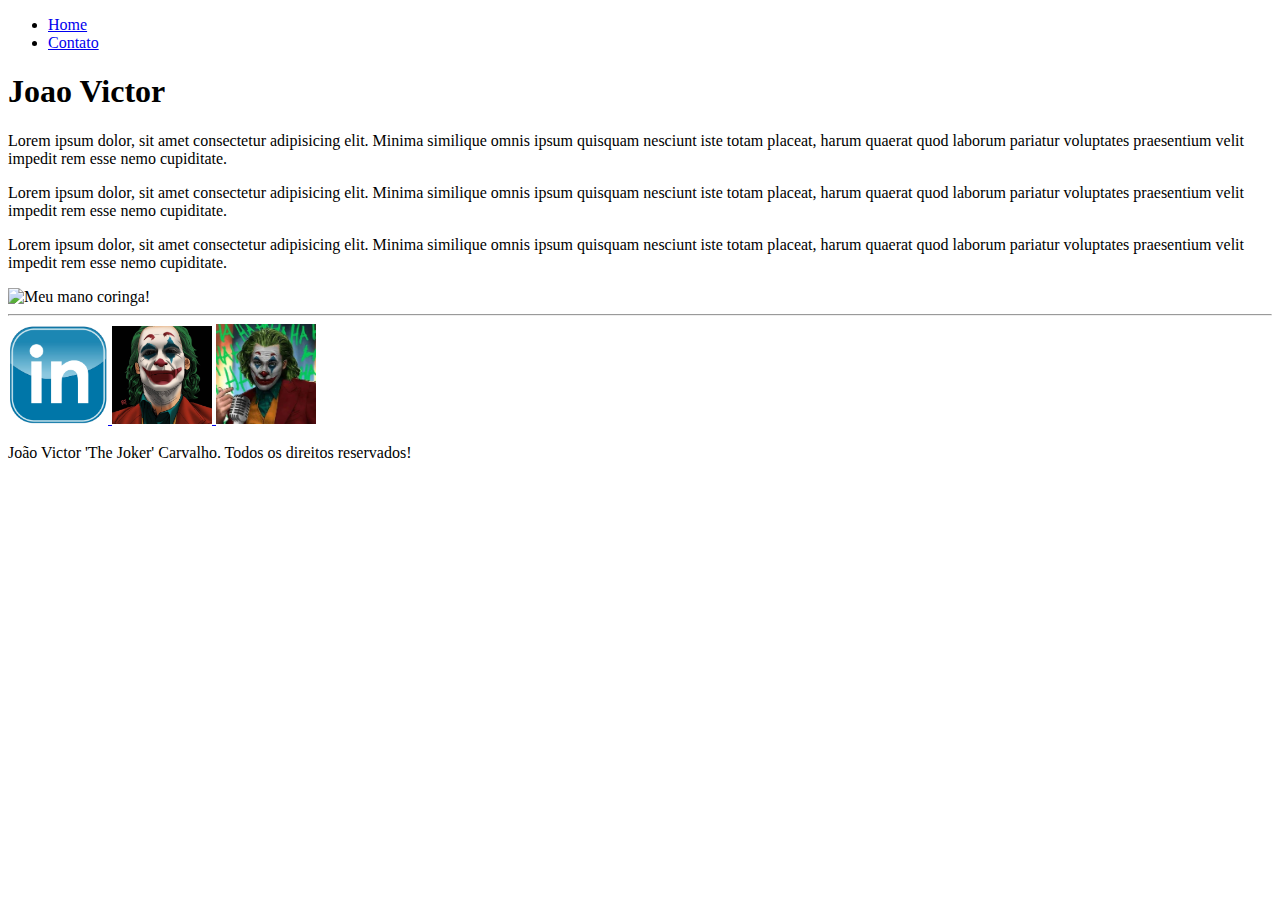
==== index.html @ 07ed7c57 "Initial Commit" ====
<!DOCTYPE html>
<html lang="pt-br">
<head>
<!-- Charset é para padronificar o sistema de linguagem(converter números e símbolos) Ex: Japones e Português -->
    <meta charset="UTF-8">   
    <!-- TAG exclusiva do internet explorer/  O I.Explorer renderiza com as ultimas tecnlogias do HTML -->
    <meta http-equiv="X-UA-Compatible" content="IE=edge">
    <!-- Para que o nosso site consiga se encaixar de acordo com a largura que têm a disposição, se ajusta a tela-->
    <meta name="viewport" content="width=device-width, initial-scale=1.0">
    <!-- Representa duas informações: Titulo da Página e que o titulo é mostrado na guia do navegador -->
    <title>Home</title>
</head>
<body>
    <!-- Cabeçalho do site  -->
    <header>
        <nav>
            <ul>
                <li>
                    <a href="index.html">Home</a>
                
                </li>
                <li>
                   <a href="contato.html">Contato</a> 
                </li>
            </ul>
        </nav>
    </header>
<!-- /Cabeçalho do site -->

<!-- Corpo principal do site -->
<main>
    <section>
        <div>
            <h1> Joao Victor </h1>
            <p>
                Lorem ipsum dolor, sit amet consectetur adipisicing elit. Minima similique omnis ipsum quisquam nesciunt iste totam placeat, harum quaerat quod laborum pariatur voluptates praesentium velit impedit rem esse nemo cupiditate.
            </p>
            <p>
                Lorem ipsum dolor, sit amet consectetur adipisicing elit. Minima similique omnis ipsum quisquam nesciunt iste totam placeat, harum quaerat quod laborum pariatur voluptates praesentium velit impedit rem esse nemo cupiditate.
            </p>
            <p>
                Lorem ipsum dolor, sit amet consectetur adipisicing elit. Minima similique omnis ipsum quisquam nesciunt iste totam placeat, harum quaerat quod laborum pariatur voluptates praesentium velit impedit rem esse nemo cupiditate.
            </p>
        </div>
        <div>
            <img width="300" src="https://i.imgur.com/XGplR01.jpeg" alt="Meu mano coringa!">
        </div>
    </section>

</main>
<!-- /Corpo principal do site -->

<!-- Rodapé do site -->
<hr>
<footer>
    <div>
        <a target="_blank" href="https://www.linkedin.com/in/joaovicarvalho/">
            <img width="100" src="assets/images/linkedin-logo-hd-png-3.png" alt="linkedin">
         </a>

         <a target="_blank" href="https://github.com/JoaoVictorCSousa">
            <img width="100" src="assets/images/coringa.jpg" alt="github">
         </a>

         <a target="_blank" href="https://www.youtube.com/watch?v=jfVTJm9NilA">
            <img width="100" src="assets/images/coringa1.jpg" alt="coringa trailer">
        </a>
        </div>

        <div>
            <p>
                João Victor 'The Joker' Carvalho. Todos os direitos reservados!
            </p>
        </div>
</footer>
</body>
</html>
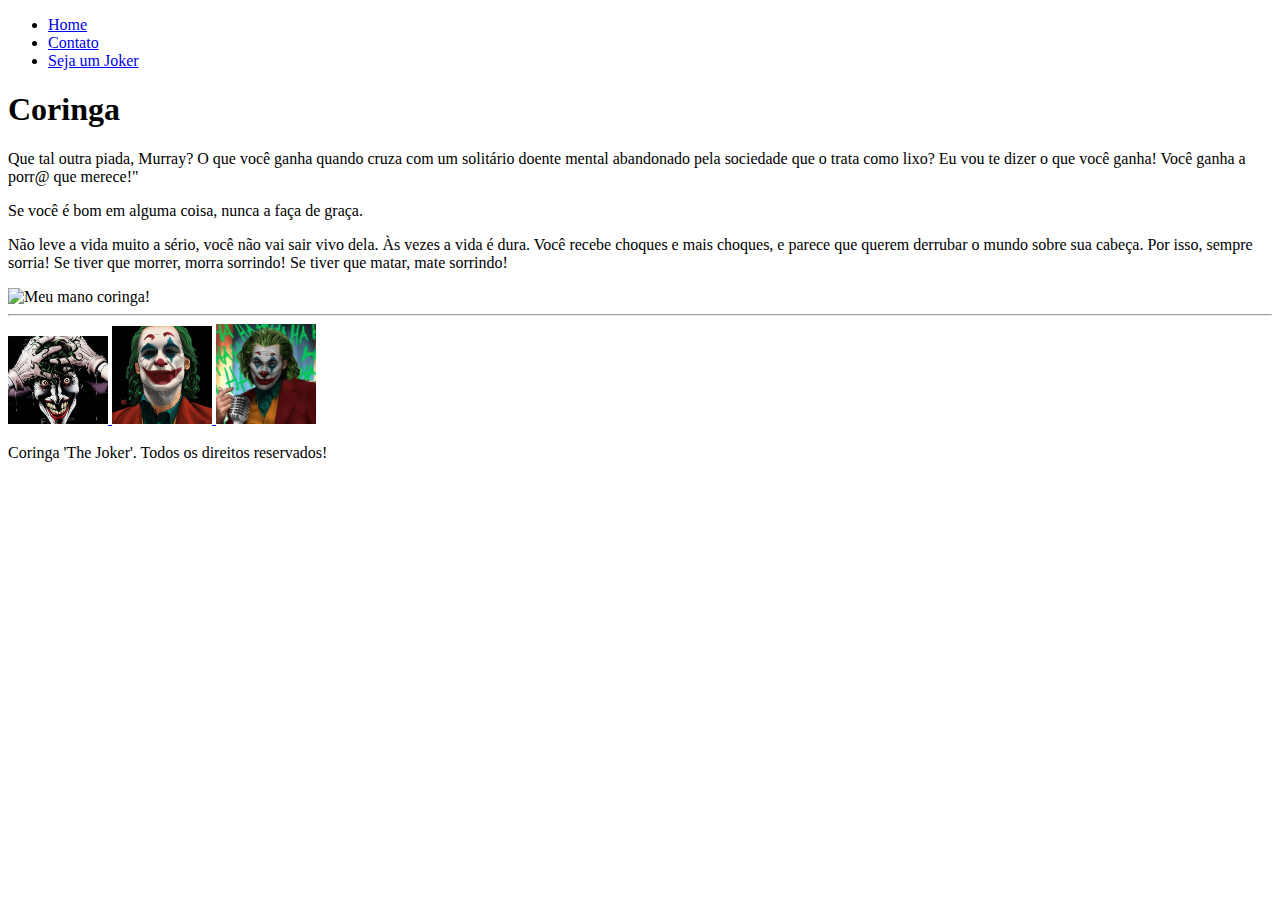
==== commit f53ed484: "feat: adding more context" ====
--- a/index.html
+++ b/index.html
@@ -22,6 +22,9 @@
                 <li>
                    <a href="contato.html">Contato</a> 
                 </li>
+                <li>
+                    <a href="tabela.html">Seja um Joker</a>
+                </li>
             </ul>
         </nav>
     </header>
@@ -31,15 +34,17 @@
 <main>
     <section>
         <div>
-            <h1> Joao Victor </h1>
+            <h1> Coringa </h1>
             <p>
-                Lorem ipsum dolor, sit amet consectetur adipisicing elit. Minima similique omnis ipsum quisquam nesciunt iste totam placeat, harum quaerat quod laborum pariatur voluptates praesentium velit impedit rem esse nemo cupiditate.
+                Que tal outra piada, Murray?
+O que você ganha quando cruza com um solitário doente mental abandonado pela sociedade que o trata como lixo?
+Eu vou te dizer o que você ganha! Você ganha a porr@ que merece!"
             </p>
             <p>
-                Lorem ipsum dolor, sit amet consectetur adipisicing elit. Minima similique omnis ipsum quisquam nesciunt iste totam placeat, harum quaerat quod laborum pariatur voluptates praesentium velit impedit rem esse nemo cupiditate.
+                Se você é bom em alguma coisa, nunca a faça de graça.
             </p>
             <p>
-                Lorem ipsum dolor, sit amet consectetur adipisicing elit. Minima similique omnis ipsum quisquam nesciunt iste totam placeat, harum quaerat quod laborum pariatur voluptates praesentium velit impedit rem esse nemo cupiditate.
+                Não leve a vida muito a sério, você não vai sair vivo dela. Às vezes a vida é dura. Você recebe choques e mais choques, e parece que querem derrubar o mundo sobre sua cabeça. Por isso, sempre sorria! Se tiver que morrer, morra sorrindo! Se tiver que matar, mate sorrindo!
             </p>
         </div>
         <div>
@@ -54,22 +59,22 @@
 <hr>
 <footer>
     <div>
-        <a target="_blank" href="https://www.linkedin.com/in/joaovicarvalho/">
-            <img width="100" src="assets/images/linkedin-logo-hd-png-3.png" alt="linkedin">
+        <a target="_blank" href="https://pt.wikipedia.org/wiki/Joker_(DC_Comics)">
+            <img width="100" src="assets/images/coringa4.jpg" alt="wikipedia">
          </a>
 
-         <a target="_blank" href="https://github.com/JoaoVictorCSousa">
-            <img width="100" src="assets/images/coringa.jpg" alt="github">
+         <a target="_blank" href="https://www.jogos360.com.br/joker_forever.html">
+            <img width="100" src="assets/images/coringa.jpg" alt="Jogo do Coringa">
          </a>
 
-         <a target="_blank" href="https://www.youtube.com/watch?v=jfVTJm9NilA">
+         <a target="_blank" href="https://www.youtube.com/watch?v=Jf4TjELjNwQ">
             <img width="100" src="assets/images/coringa1.jpg" alt="coringa trailer">
         </a>
         </div>
 
         <div>
             <p>
-                João Victor 'The Joker' Carvalho. Todos os direitos reservados!
+                Coringa 'The Joker'. Todos os direitos reservados!
             </p>
         </div>
 </footer>
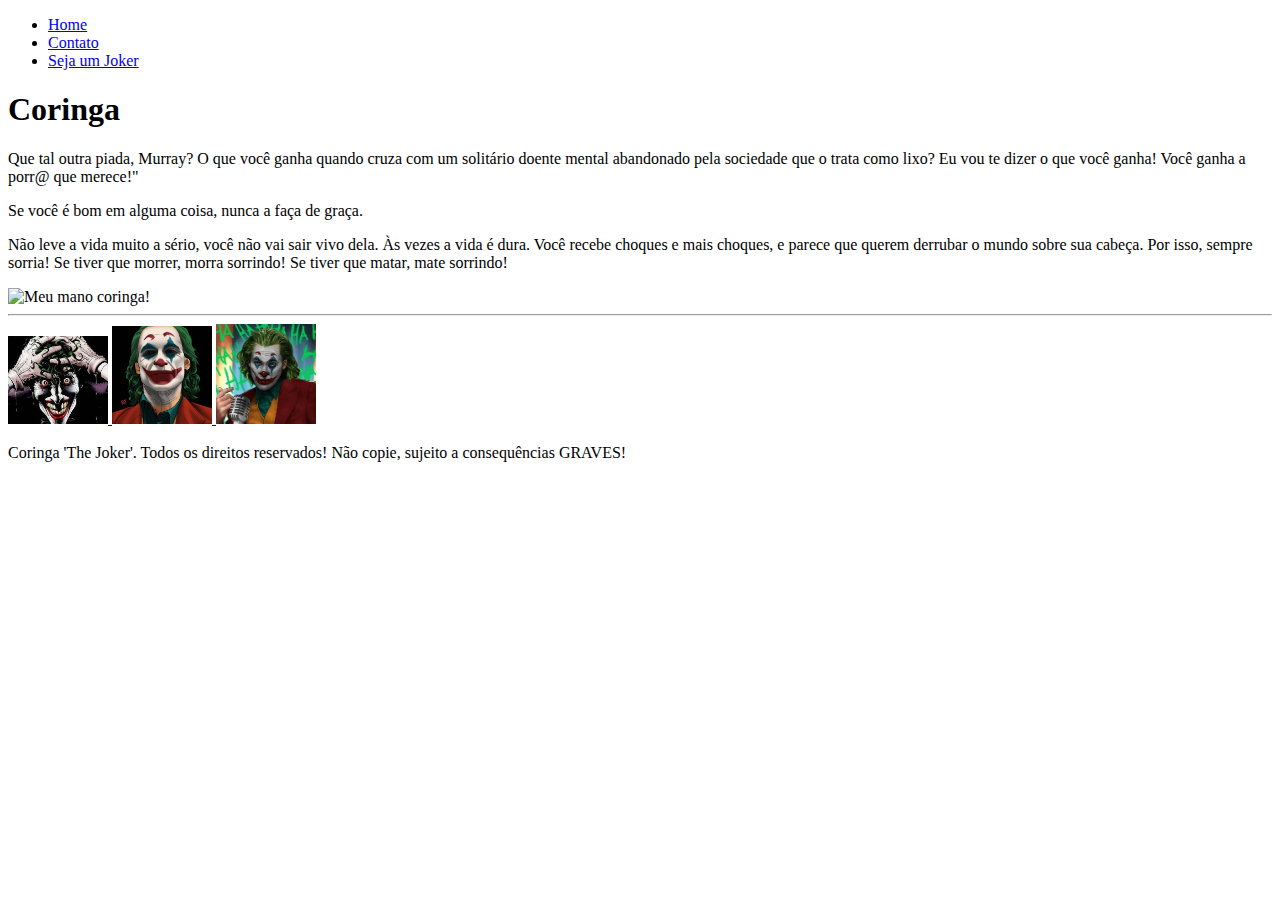
==== commit 51d1746d: "feat: change in index" ====
--- a/index.html
+++ b/index.html
@@ -74,7 +74,7 @@
 
         <div>
             <p>
-                Coringa 'The Joker'. Todos os direitos reservados!
+                Coringa 'The Joker'. Todos os direitos reservados! Não copie, sujeito a consequências GRAVES!
             </p>
         </div>
 </footer>
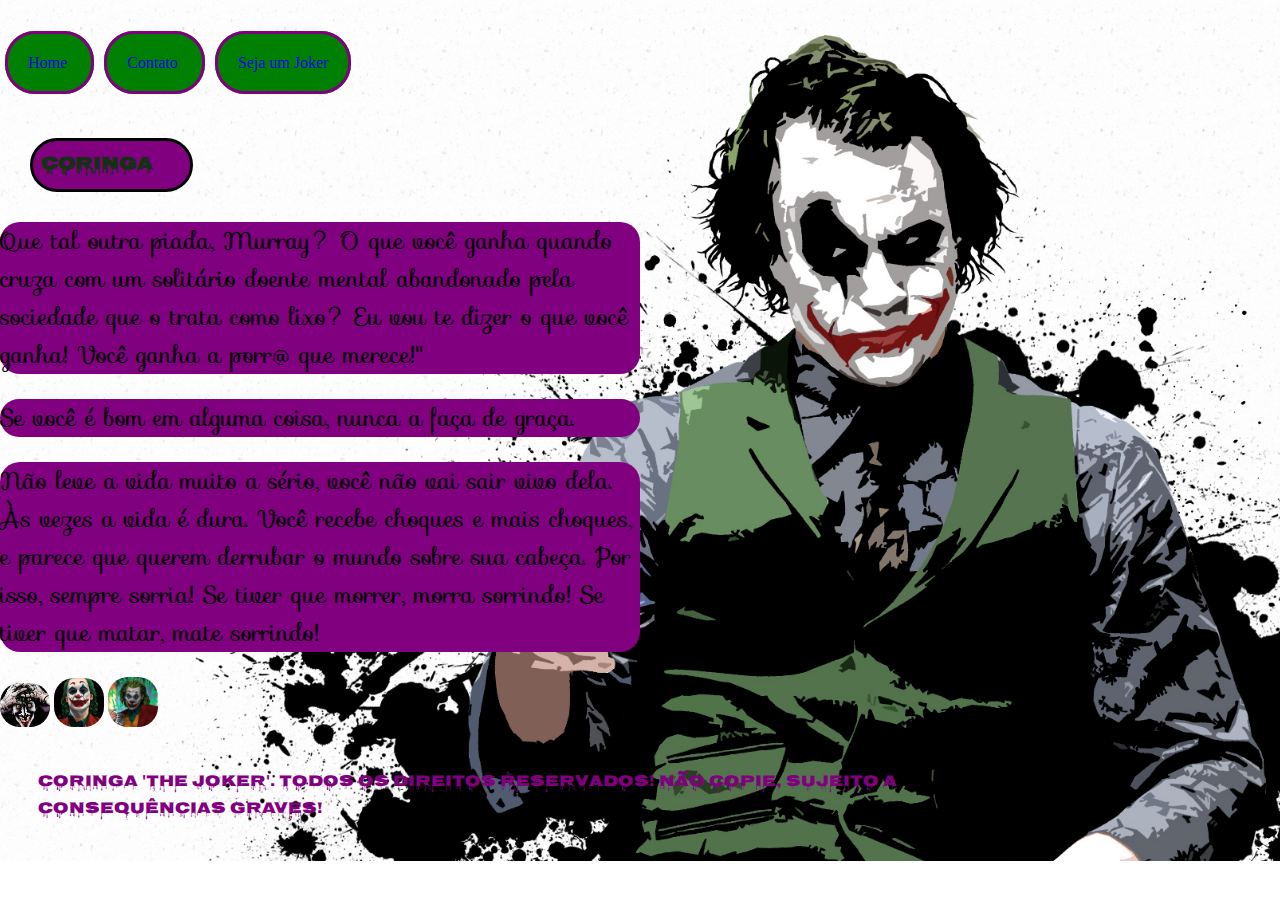
==== commit e5d31250: "feat: custumizing the homepage" ====
--- a/index.html
+++ b/index.html
@@ -1,5 +1,14 @@
 <!DOCTYPE html>
 <html lang="pt-br">
+<style>
+
+.imagem{
+    min-height: 100%;
+    background-image: url("assets/images/coringa.jpg");
+    background-size: cover;
+}
+
+</style>
 <head>
 <!-- Charset é para padronificar o sistema de linguagem(converter números e símbolos) Ex: Japones e Português -->
     <meta charset="UTF-8">   
@@ -8,47 +17,57 @@
     <!-- Para que o nosso site consiga se encaixar de acordo com a largura que têm a disposição, se ajusta a tela-->
     <meta name="viewport" content="width=device-width, initial-scale=1.0">
     <!-- Representa duas informações: Titulo da Página e que o titulo é mostrado na guia do navegador -->
-    <title>Home</title>
+   <br> <br> <title>The Jokers</title>
+    <link rel="stylesheet" href="style.css">
+    
 </head>
 <body>
     <!-- Cabeçalho do site  -->
-    <header>
+    <header >
         <nav>
-            <ul>
-                <li>
+            <ul><br>  
+                
+                <li class="nav-button"> 
                     <a href="index.html">Home</a>
                 
                 </li>
-                <li>
+                <li class="nav-button">
                    <a href="contato.html">Contato</a> 
                 </li>
-                <li>
+                <li class="nav-button"> 
                     <a href="tabela.html">Seja um Joker</a>
                 </li>
             </ul>
         </nav>
+        <link rel="preconnect" href="https://fonts.googleapis.com">
+        <link rel="preconnect" href="https://fonts.gstatic.com" crossorigin>
+        <link href="https://fonts.googleapis.com/css2?family=Bungee+Inline&family=Bungee+Shade&family=Nosifer&family=Sofia&family=UnifrakturMaguntia&display=swap" rel="stylesheet">
+        <!-- /NavBar -->
     </header>
 <!-- /Cabeçalho do site -->
 
 <!-- Corpo principal do site -->
 <main>
-    <section>
+    <section class="container">
         <div>
-            <h1> Coringa </h1>
-            <p>
+            <br>
+            <br>
+            <h1 id="titulo">   Coringa </h1>
+            <p class="texto mb-5">
                 Que tal outra piada, Murray?
 O que você ganha quando cruza com um solitário doente mental abandonado pela sociedade que o trata como lixo?
 Eu vou te dizer o que você ganha! Você ganha a porr@ que merece!"
             </p>
-            <p>
+            <p class="texto mb-5">
                 Se você é bom em alguma coisa, nunca a faça de graça.
             </p>
-            <p>
+            <p class="texto mb-5">
                 Não leve a vida muito a sério, você não vai sair vivo dela. Às vezes a vida é dura. Você recebe choques e mais choques, e parece que querem derrubar o mundo sobre sua cabeça. Por isso, sempre sorria! Se tiver que morrer, morra sorrindo! Se tiver que matar, mate sorrindo!
             </p>
+            <!-- <img class="borda" src="assets/images/coringa1.jpg" alt="joker" width="200px"> -->
         </div>
         <div>
-            <img width="300" src="https://i.imgur.com/XGplR01.jpeg" alt="Meu mano coringa!">
+            <!-- <img class="photo" src="https://i.imgur.com/XGplR01.jpeg" alt="Meu mano coringa!"> -->
         </div>
     </section>
 
@@ -60,22 +79,22 @@
 <footer>
     <div>
         <a target="_blank" href="https://pt.wikipedia.org/wiki/Joker_(DC_Comics)">
-            <img width="100" src="assets/images/coringa4.jpg" alt="wikipedia">
+            <img  class="social" src="assets/images/coringa4.jpg" alt="wikipedia">
          </a>
 
          <a target="_blank" href="https://www.jogos360.com.br/joker_forever.html">
-            <img width="100" src="assets/images/coringa.jpg" alt="Jogo do Coringa">
+            <img class="social" src="assets/images/coringa.jpg" alt="Jogo do Coringa">
          </a>
 
          <a target="_blank" href="https://www.youtube.com/watch?v=Jf4TjELjNwQ">
-            <img width="100" src="assets/images/coringa1.jpg" alt="coringa trailer">
+            <img class="social" src="assets/images/coringa1.jpg" alt="coringa trailer">
         </a>
         </div>
 
         <div>
-            <p>
+            <div class="rodape">
                 Coringa 'The Joker'. Todos os direitos reservados! Não copie, sujeito a consequências GRAVES!
-            </p>
+            </div>
         </div>
 </footer>
 </body>
--- a/style.css
+++ b/style.css
@@ -0,0 +1,130 @@
+/* Seletores
+    TAG HTML 
+    * -> TUDO
+*/
+.texto{
+    font-size: x-large;
+
+}
+
+.texto:hover{
+    background-color: violet;
+}
+.social {
+    width: 50px;
+    border-radius: 20px;
+}
+
+.photo{
+    width: 100%;
+    height: 70%;
+    padding: 10px;
+    margin: 10px
+}
+
+.mb-5{
+    margin-bottom: 25px;
+    background-color: purple;
+    padding: -40px;
+    font-family: 'Sofia', cursive;
+    border-radius: 20px;
+}
+
+#titulo {
+    background-color:purple;
+    color: rgba(5, 57, 5, 0.888);
+    border: 3px solid black;
+    padding: 8px;
+    margin: 30px;
+    width: 22%;
+    border-radius: 30px;
+    font-family: 'Nosifer', cursive;
+    font-size: large;
+
+}
+
+*{
+    margin: 0px;
+    padding: 0px;
+}
+li{
+    display: inline;
+   } 
+
+
+   a {
+    text-decoration: none;
+   }
+
+   .container{
+    display: flex;
+    justify-content: center;
+   }
+
+   @Media(max-width: 500px){
+    .container{
+        flex-direction: column ;
+    }
+    
+   }
+
+   .container > div {
+    width: 100%;
+   }
+
+   .nav-button{
+    background: green;
+    font: x-large;
+    margin: 5px;
+    border: 3px solid purple;
+    padding: 20px;
+    transition: 0.5s;
+    border-radius: 30px;
+     }
+
+
+        
+        
+      
+     
+
+   
+.nav-button:hover{
+    background-color: purple;
+    color: white;
+}
+
+hr{
+    display: none
+}
+
+body{
+    
+    background-image: url("assets/images/CoringaFundo2.jpg");
+    background-repeat: no-repeat;
+    background-size: cover;
+    
+}   
+
+id{
+    background-attachment: fixed;
+}
+
+.rodape{
+    position: relative;
+    bottom: 10;
+    padding: 8px;
+    margin: 30px;
+    width: 70%;
+    font-family: 'Nosifer', cursive;
+    color: purple;
+    border-radius: 20px;
+
+
+
+}
+
+borda{
+    border-radius: 20px;
+    width: 50px;
+}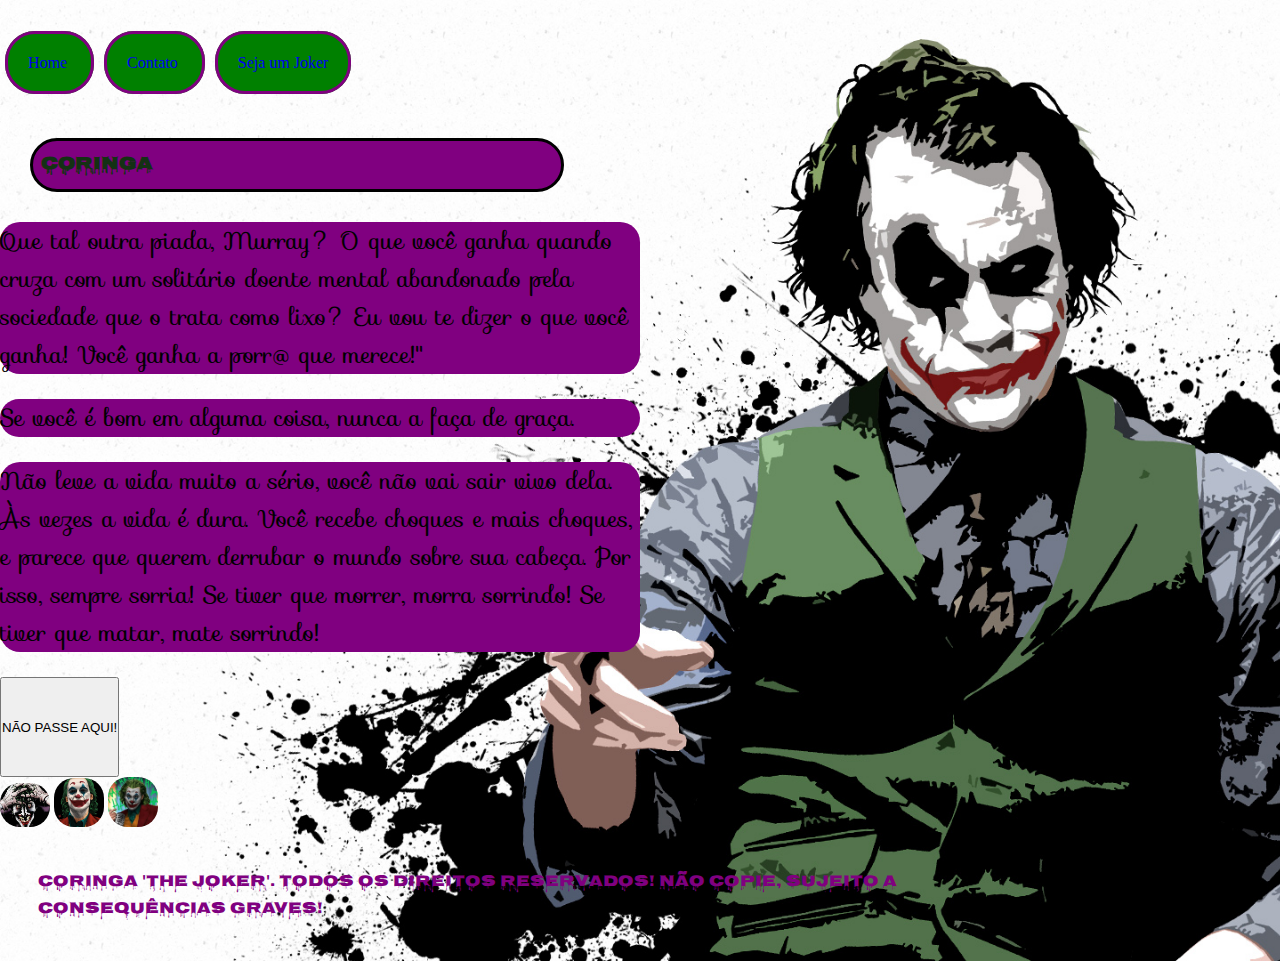
==== commit 9a42aefd: "feat: adding javascript features" ====
--- a/index.html
+++ b/index.html
@@ -63,7 +63,13 @@
             </p>
             <p class="texto mb-5">
                 Não leve a vida muito a sério, você não vai sair vivo dela. Às vezes a vida é dura. Você recebe choques e mais choques, e parece que querem derrubar o mundo sobre sua cabeça. Por isso, sempre sorria! Se tiver que morrer, morra sorrindo! Se tiver que matar, mate sorrindo!
+ </p>
+
+            <p>
+                <button onmouseout="handleOut()" onmousemove="handleMove()" onclick="handleClick()" style="height: 100px">NÃO PASSE AQUI!</button>
             </p>
+            
+            
             <!-- <img class="borda" src="assets/images/coringa1.jpg" alt="joker" width="200px"> -->
         </div>
         <div>
@@ -97,5 +103,8 @@
             </div>
         </div>
 </footer>
+
+<script type="text/javascript" src=" script.js" ></script>
+
 </body>
 </html>--- a/style.css
+++ b/style.css
@@ -36,7 +36,7 @@
     border: 3px solid black;
     padding: 8px;
     margin: 30px;
-    width: 22%;
+    width: 80%;
     border-radius: 30px;
     font-family: 'Nosifer', cursive;
     font-size: large;
@@ -82,6 +82,38 @@
     border-radius: 30px;
      }
 
+     .nav-button_contato{
+        background: green;
+        font: medium;
+        margin: 2px;
+        border: 3px solid purple;
+        padding: 15px;
+        transition: 0.5s;
+        border-radius: 30px;
+        
+         }
+
+         .nav-button1{
+            background: green;
+            font: x-large;
+            margin: 20px;
+            border: 3px solid purple;
+            padding: 20px;
+            transition: 0.5s;
+            border-radius: 30px;
+             }
+
+             .nav-button2{
+                background: green;
+                font: x-large;
+                margin: 20px;
+                border: 3px solid purple;
+                padding: 20px;
+                transition: 0.5s;
+                border-radius: 30px;
+                 }
+    
+
 
         
         
@@ -118,7 +150,8 @@
     width: 70%;
     font-family: 'Nosifer', cursive;
     color: purple;
-    border-radius: 20px;
+    border-radius: 22px;
+
 
 
 
@@ -127,4 +160,44 @@
 borda{
     border-radius: 20px;
     width: 50px;
-}+}
+
+#titulo2 {
+    background-color:purple;
+    color: rgba(5, 57, 5, 0.888);
+    border: 3px solid black;
+    padding: 8px;
+    margin:50px;
+    width: 22%;
+    border-radius: 30px;
+    font-family: 'Nosifer', cursive;
+    font-size: large;
+
+
+}
+
+.mb-6{
+    margin-bottom: 5px;
+    background-color: green;
+    padding:5px;
+    font-family: 'Sofia', cursive;
+    border-radius: 20px;
+}
+
+mapa{
+    width: 100px;
+    border-radius: 20px;
+}
+
+.nav-button_tabela{
+    background: green;
+    font: large;
+    margin: 70px;
+    border: 3px solid purple;
+    padding: 10px;
+    transition: 0.5s;
+    border-radius: 150px;
+    font-family: 'Nosifer', cursive;
+
+     }
+
